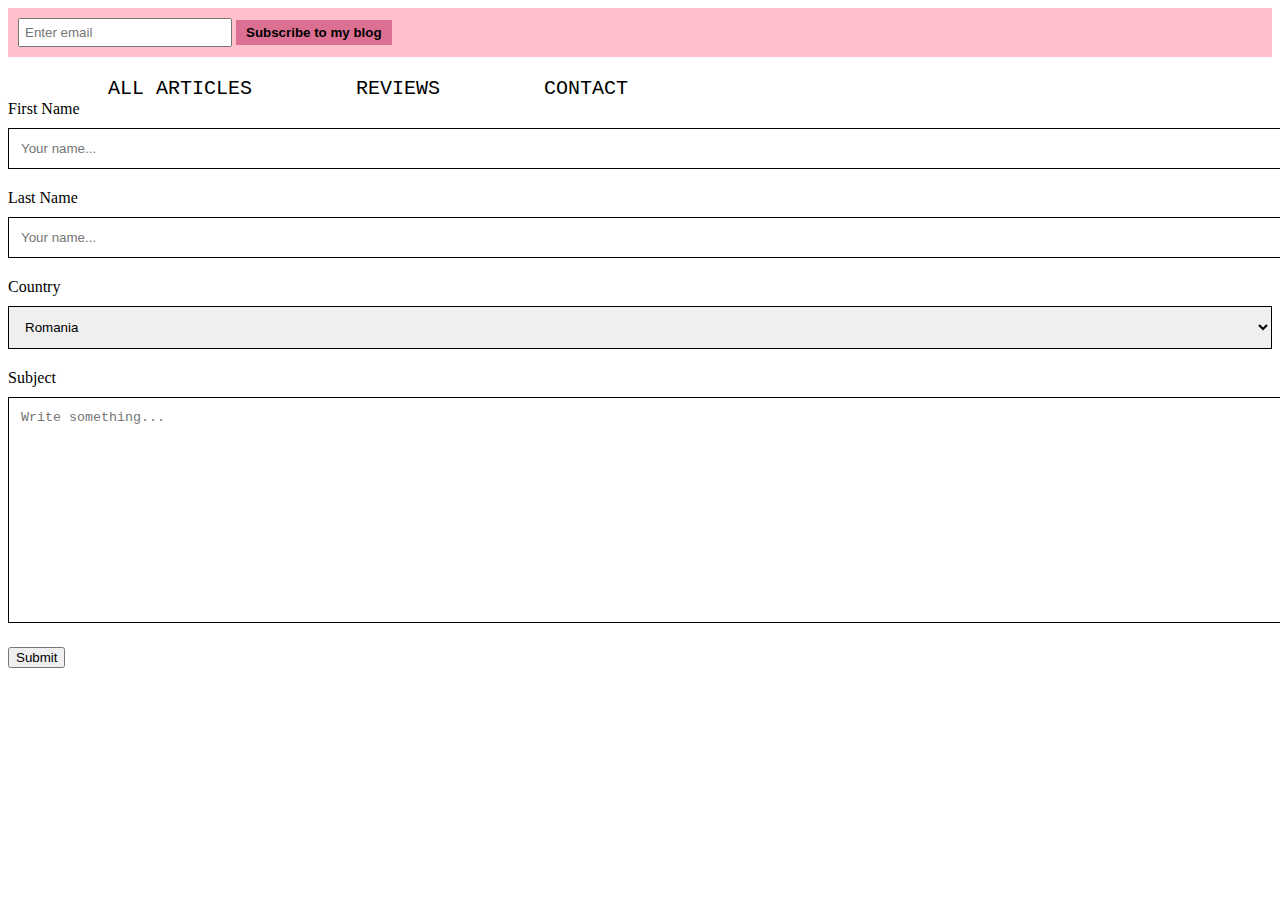
==== contact.html @ 1f99fa3b "Add files via upload" ====
<!DOCTYPE html>
<html lang="en">
<head>
    <meta charset="UTF-8">
    <meta name="viewport" content="width=device-width, initial-scale=1.0">
    <title>Contact</title>
    <link rel="stylesheet" href="mystyle.css">
</head>
<body>
    <header>
        <div class="subscribe">
            <form>
                <input type="email" placeholder="Enter email">
                    <button type="submit">Subscribe to my blog</button>
                </input>
            </form>
        </div>
    </header>
    
        <div class="menu" onclick="openArticles()">ALL ARTICLES</div>
        <div class="menu" onclick="openReviews()">REVIEWS</div>
        <div class="menu" onclick="openContact()">CONTACT</div> 

<div class="container">
<form>
    <label>First Name</label>
    <input type="text" placeholder="Your name...">

    <label>Last Name</label>
    <input type="text" placeholder="Your name...">

<label>Country</label>
<select>
    <option>Romania</option>
    <option>Greece</option>
    <option>Italy</option>
    <option>Germany</option>
</select>

<label>Subject</label>
<textarea placeholder="Write something..." style="height:200px"></textarea>

<input type="submit" value="Submit">

</form>
</div>



        <script src="script.js"></script>   
</body>
</html>
---- mystyle.css ----
.menu{
    margin-left: 100px;
    margin-top: 20px;
    color: black;
    font-family: 'Courier New', Courier, monospace;
    font-size: 20px;
    display: inline-block;
    font-weight: 300;
}
.menu:hover{
    color:grey;

}
.title{
    margin-left: 350px;
    width: 800px;
    font-family: 'Courier New', Courier, monospace;
    font-size: 45px;
    margin-top: 100px;
    display: block;
}
.under_title{
    color: gray;
    font-family: 'Courier New', Courier, monospace;
    font-size: 15px;
    margin-top: 30px;
    margin-bottom: 40px;
    display: inline-block;

}
.first{
    margin-left: 350px;
}
.image{
    width: 1000px;
    display:block;
    margin: 0 auto;
}
.descript{
    width: 1000px;
    display: block;
    margin: 50px auto;
    font-family: 'Courier New', Courier, monospace;
    color: black;
    font-size: 15px;
}
header{
    position: sticky;
    top:0;
    background-color: pink;
}
.subscribe{
    padding: 10px;
    background-color: pink;
}
.subscribe input{
    width: 200px;
    padding: 5px;
}
.subscribe button{
    background-color: palevioletred;
    border: none;
    padding: 5px 10px;
    color: black;
    font-weight: bold;

}
.review{
    margin-top: 50px;
    border: 1px solid black;
    padding: 20px;
}
.rating{
    font-size: 24px;
    margin-bottom: 10px;
}
.star{
    color:orange;
}
input[type="text"],select,textarea{
    width: 100%;
    padding: 12px;
    border: 1px solid black;
    margin-bottom: 20px;
    margin-top: 10px;
}
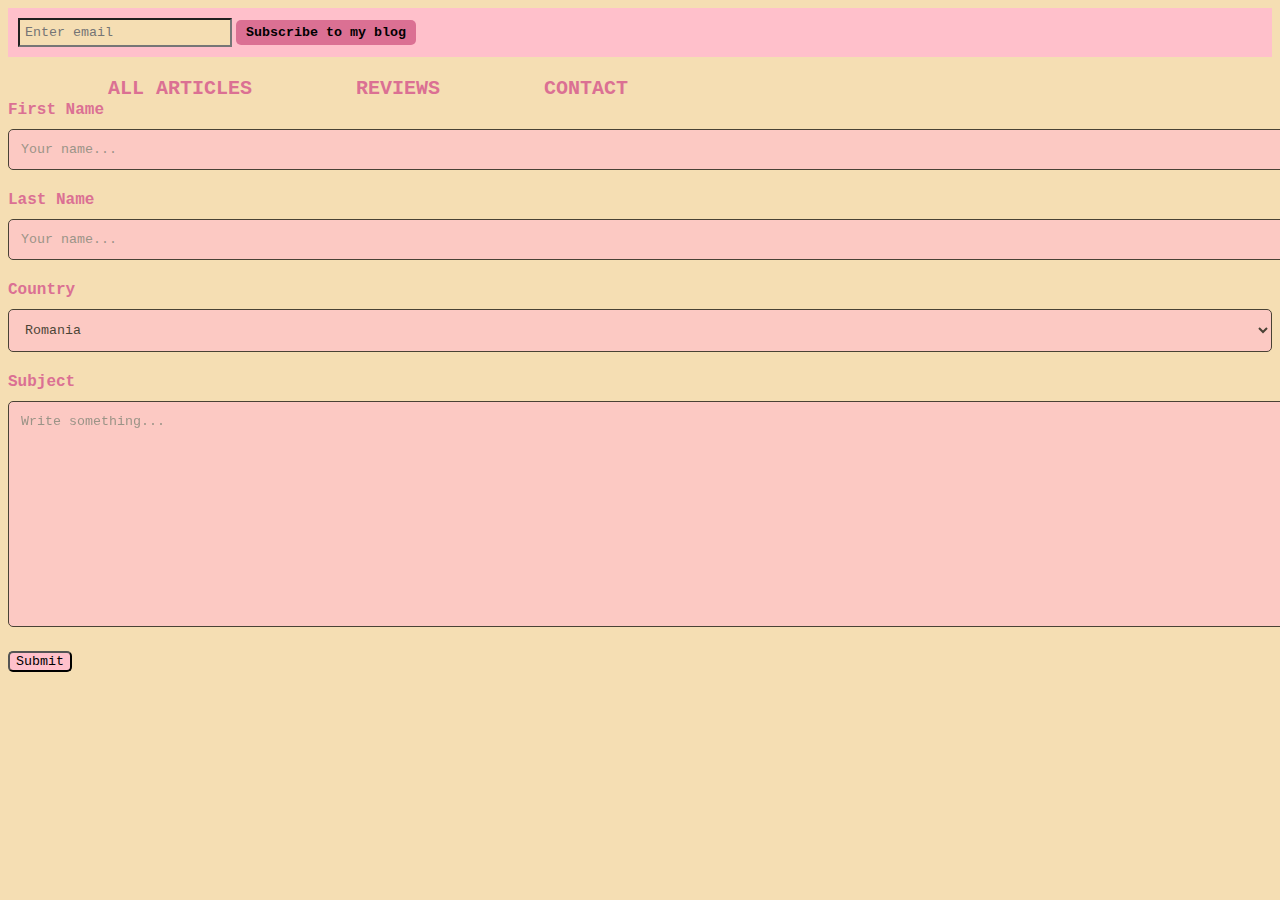
==== commit 18a72686: "Add files via upload" ====
--- a/contact.html
+++ b/contact.html
@@ -6,12 +6,12 @@
     <title>Contact</title>
     <link rel="stylesheet" href="mystyle.css">
 </head>
-<body>
+<body style="background-color:wheat">
     <header>
         <div class="subscribe">
             <form>
-                <input type="email" placeholder="Enter email">
-                    <button type="submit">Subscribe to my blog</button>
+                <input style="font-family: 'Courier New', Courier, monospace; background-color: wheat;" type="email" placeholder="Enter email">
+                    <button style="font-family: 'Courier New', Courier, monospace" type="submit">Subscribe to my blog</button>
                 </input>
             </form>
         </div>
@@ -23,7 +23,7 @@
 
 <div class="container">
 <form>
-    <label>First Name</label>
+    <label >First Name</label>
     <input type="text" placeholder="Your name...">
 
     <label>Last Name</label>
@@ -40,7 +40,7 @@
 <label>Subject</label>
 <textarea placeholder="Write something..." style="height:200px"></textarea>
 
-<input type="submit" value="Submit">
+<input style="background-color:pink; font-family: 'Courier New', Courier, monospace; border-radius: 5px;" type="submit" value="Submit">
 
 </form>
 </div>
--- a/mystyle.css
+++ b/mystyle.css
@@ -1,11 +1,11 @@
 .menu{
     margin-left: 100px;
     margin-top: 20px;
-    color: black;
+    color: palevioletred;
     font-family: 'Courier New', Courier, monospace;
     font-size: 20px;
     display: inline-block;
-    font-weight: 300;
+    font-weight: bold;
 }
 .menu:hover{
     color:grey;
@@ -18,6 +18,7 @@
     font-size: 45px;
     margin-top: 100px;
     display: block;
+    color: palevioletred;
 }
 .under_title{
     color: gray;
@@ -35,6 +36,7 @@
     width: 1000px;
     display:block;
     margin: 0 auto;
+    border-radius: 15px;
 }
 .descript{
     width: 1000px;
@@ -43,6 +45,9 @@
     font-family: 'Courier New', Courier, monospace;
     color: black;
     font-size: 15px;
+    background-color: palevioletred;
+    opacity: 60%;
+    border-radius: 5px;
 }
 header{
     position: sticky;
@@ -63,6 +68,7 @@
     padding: 5px 10px;
     color: black;
     font-weight: bold;
+    border-radius: 5px;
 
 }
 .review{
@@ -83,4 +89,27 @@
     border: 1px solid black;
     margin-bottom: 20px;
     margin-top: 10px;
+    background-color: pink;
+    opacity: 70%;
+    border-radius: 5px;
+    font-family: 'Courier New', Courier, monospace;
+}
+label{
+    color: palevioletred;
+    font-weight: bold;
+    font-family: 'Courier New', Courier, monospace;
+}
+.review{
+    border-radius: 10px;
+    border-color: palevioletred;
+    background-color: pink;
+    
+}
+p{
+    font-family: 'Courier New', Courier, monospace;
+    color: palevioletred;
+    font-weight: bold;
+}
+h2{
+    font-family: 'Courier New', Courier, monospace;
 }